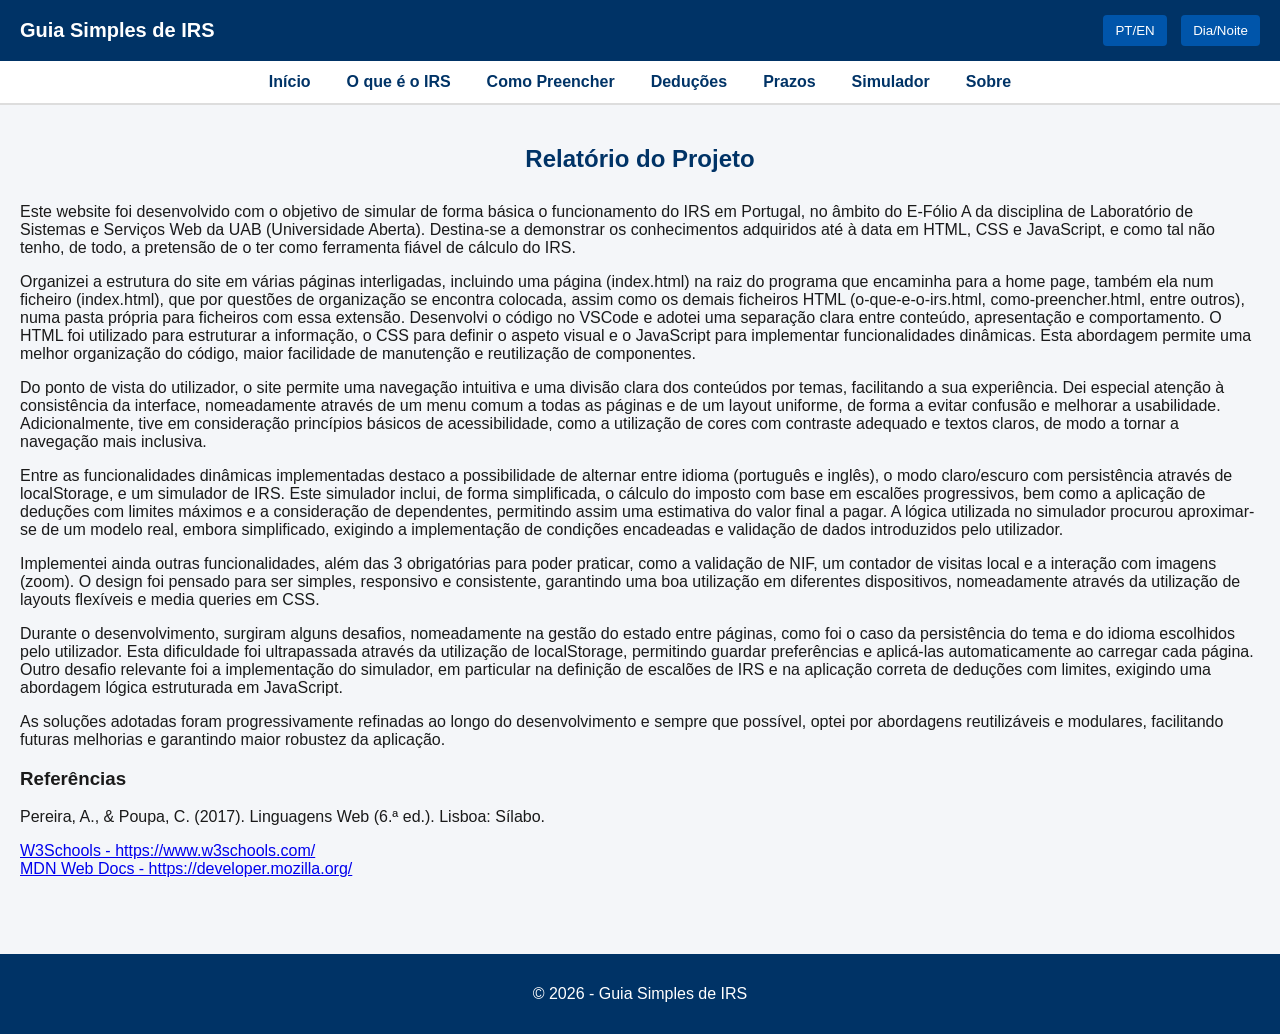
==== about.html @ 3fff0a51 "Fix project structure for GitHub Pages" ====
<!DOCTYPE html>
<html lang="pt">
<head>
    <meta charset="UTF-8" />
    <meta name="viewport" content="width=device-width, initial-scale=1.0" />
    <title>Sobre - Guia Simples de IRS</title>

    <link rel="stylesheet" href="../css/style.css" />
    <script defer src="../js/script.js"></script>
</head>

<body>

    <header class="top-bar">
        <div class="logo">
            <h1 data-pt="Guia Simples de IRS" data-en="Simple IRS Guide">
                Guia Simples de IRS
            </h1>
        </div>

        <div class="top-buttons">
            <button onclick="toggleLanguage()">PT/EN</button>
            <button onclick="toggleTheme()">Dia/Noite</button>   
        </div>
    </header>

    <nav class="menu">
        <a href="index.html" data-pt="Início" data-en="Home">Início</a>
        <a href="o-que-e-o-irs.html" data-pt="O que é o IRS" data-en="What is IRS">O que é o IRS</a>
        <a href="como-preencher.html" data-pt="Como Preencher" data-en="How to Fill">Como Preencher</a>
        <a href="deducoes.html" data-pt="Deduções" data-en="Deductions">Deduções</a>
        <a href="prazos.html" data-pt="Prazos" data-en="Deadlines">Prazos</a>
        <a href="simulador.html" data-pt="Simulador" data-en="Calculator">Simulador</a>
        <a href="about.html" data-pt="Sobre" data-en="About">Sobre</a>
    </nav>

    <main class="container">

        <section class="intro">
            <h2 data-pt="Relatório do Projeto" data-en="Project Report">
                Relatório do Projeto
            </h2>
        </section>

       
        <section>
             <p data-pt="Este website foi desenvolvido com o objetivo de simular de forma básica o funcionamento do IRS em Portugal, no âmbito do E-Fólio A da disciplina de Laboratório de Sistemas e Serviços Web da UAB (Universidade Aberta). Destina-se a demonstrar os conhecimentos adquiridos até à data em HTML, CSS e JavaScript, e como tal não tenho, de todo, a pretensão de o ter como ferramenta fiável de cálculo do IRS."
               data-en="This website was developed with the aim of simulating, in a basic way, the functioning of the IRS (Income Tax) in Portugal, within the scope of E-folio A of the UAB (Universidade Aberta) Web Systems and Services Laboratory course. It is intended to demonstrate the knowledge acquired so far in HTML, CSS, and JavaScript, and as such, I do not, in any way, claim it to be a reliable tool for calculating IRS.">
            </p>
       
            <p data-pt="Organizei a estrutura do site em várias páginas interligadas, incluindo uma página (index.html) na raiz do programa que encaminha para a home page, também ela num ficheiro (index.html), que por questões de organização se encontra colocada, assim como os demais ficheiros HTML (o-que-e-o-irs.html, como-preencher.html, entre outros), numa pasta própria para ficheiros com essa extensão. Desenvolvi o código no VSCode e adotei uma separação clara entre conteúdo, apresentação e comportamento. O HTML foi utilizado para estruturar a informação, o CSS para definir o aspeto visual e o JavaScript para implementar funcionalidades dinâmicas. Esta abordagem permite uma melhor organização do código, maior facilidade de manutenção e reutilização de componentes."
               data-en="I organized the site's structure into several interconnected pages, including a page (index.html) in the program's root directory that links to the homepage, also in an (index.html) file. For organizational purposes, this file, along with the other HTML files (what-is-irs.html, how-to-fill-out.html, among others), is located in a folder specifically for files with that extension. I developed the code in VSCode and adopted a clear separation between content, presentation, and behavior. HTML was used to structure the information, CSS to define the visual appearance, and JavaScript to implement dynamic functionalities. This approach allows for better code organization, easier maintenance, and component reuse.">
            </p>

            <p data-pt="Do ponto de vista do utilizador, o site permite uma navegação intuitiva e uma divisão clara dos conteúdos por temas, facilitando a sua experiência. Dei especial atenção à consistência da interface, nomeadamente através de um menu comum a todas as páginas e de um layout uniforme, de forma a evitar confusão e melhorar a usabilidade. Adicionalmente, tive em consideração princípios básicos de acessibilidade, como a utilização de cores com contraste adequado e textos claros, de modo a tornar a navegação mais inclusiva."
               data-en="From the user's point of view, the site allows for intuitive navigation and a clear division of content by topic, facilitating their experience. I paid special attention to the consistency of the interface, namely through a menu common to all pages and a uniform layout, in order to avoid confusion and improve usability. Additionally, I took into account basic accessibility principles, such as the use of colors with adequate contrast and clear text, in order to make navigation more inclusive.">
            </p>

            <p data-pt="Entre as funcionalidades dinâmicas implementadas destaco a possibilidade de alternar entre idioma (português e inglês), o modo claro/escuro com persistência através de localStorage, e um simulador de IRS. Este simulador inclui, de forma simplificada, o cálculo do imposto com base em escalões progressivos, bem como a aplicação de deduções com limites máximos e a consideração de dependentes, permitindo assim uma estimativa do valor final a pagar. A lógica utilizada no simulador procurou aproximar-se de um modelo real, embora simplificado, exigindo a implementação de condições encadeadas e validação de dados introduzidos pelo utilizador."
               data-en="Among the dynamic features implemented, I highlight the ability to switch between languages ​​(Portuguese and English), the light/dark mode with persistence via localStorage, and an income tax simulator. This simulator includes, in a simplified way, the calculation of tax based on progressive brackets, as well as the application of deductions with maximum limits and the consideration of dependents, thus allowing an estimate of the final amount to be paid. The logic used in the simulator sought to approximate a real model, but simplified, requiring the implementation of chained conditions and validation of data entered by the user.">
            </p>

            <p data-pt="Implementei ainda outras funcionalidades, além das 3 obrigatórias para poder praticar, como a validação de NIF, um contador de visitas local e a interação com imagens (zoom). O design foi pensado para ser simples, responsivo e consistente, garantindo uma boa utilização em diferentes dispositivos, nomeadamente através da utilização de layouts flexíveis e media queries em CSS."
               data-en="I also implemented other features for practice, such as CPF validation, a local visitor counter, and image interaction (zoom). The design was conceived to be simple, responsive, and consistent, ensuring good usability across different devices, notably through the use of flexible layouts and CSS media queries.">
            </p>

            <p data-pt="Durante o desenvolvimento, surgiram alguns desafios, nomeadamente na gestão do estado entre páginas, como foi o caso da persistência do tema e do idioma escolhidos pelo utilizador. Esta dificuldade foi ultrapassada através da utilização de localStorage, permitindo guardar preferências e aplicá-las automaticamente ao carregar cada página. Outro desafio relevante foi a implementação do simulador, em particular na definição de escalões de IRS e na aplicação correta de deduções com limites, exigindo uma abordagem lógica estruturada em JavaScript."
               data-en="During development, some challenges arose, particularly in managing state between pages, such as the persistence of the theme and language chosen by the user. This difficulty was overcome through the use of localStorage, allowing preferences to be saved and automatically applied when loading each page. Another significant challenge was the implementation of the simulator, especially in defining income tax brackets and correctly applying deductions with limits, requiring a logically structured approach in JavaScript.">
            </p>

            <p data-pt="As soluções adotadas foram progressivamente refinadas ao longo do desenvolvimento e sempre que possível, optei por abordagens reutilizáveis e modulares, facilitando futuras melhorias e garantindo maior robustez da aplicação. "
               data-en="The solutions adopted were progressively refined throughout development, and whenever possible, I opted for reusable and modular approaches, facilitating future improvements and ensuring greater robustness of the application.">
            </p>
        </section>

        <section>
            <h3 data-pt="Referências" data-en="References">
                Referências
            </h3>

            <p>Pereira, A., & Poupa, C. (2017). Linguagens Web (6.ª ed.). Lisboa: Sílabo.</p>

            <p>
                <a href="https://www.w3schools.com/" target="_blank">
                   W3Schools - https://www.w3schools.com/
                </a><br>

                <a href="https://developer.mozilla.org/" target="_blank">
                   MDN Web Docs - https://developer.mozilla.org/
                </a><br>
            </p>
        </section>

    </main>

    <footer>
        <p>
            <span data-pt="© 2026 - Guia Simples de IRS"
                  data-en="© 2026 - Simple IRS Guide">
            </span>
        </p>
    </footer>

</body>
</html>
---- css/style.css ----
/*
   Definição das propriedades base aplicadas a todo o site,
   incluindo tipografia, margens e esquema de cores inicial.
*/
body {
    margin: 0;
    font-family: Arial, Helvetica, sans-serif;
    background-color: #f4f6f9;
    color: #1a1a1a;
}

/*
   Cabeçalho (top-bar)
   Estrutura visual do cabeçalho, responsável pela área
   superior do site com título e botões de interação.
 */

.top-bar {
    background-color: #003366;
    color: white;
    padding: 15px 20px;
    display: flex;
    justify-content: space-between;
    align-items: center;
}

/* Estilização do título principal do cabeçalho */
.top-bar h1 {
    margin: 0;
    font-size: 20px;
}

/* 
   Botões de Interação (idioma e tema)
   Definição do aspeto visual dos botões globais do sistema.
 */

.top-buttons button {
    margin-left: 10px;
    padding: 8px 12px;
    border: none;
    cursor: pointer;
    border-radius: 4px;
    background-color: #0055aa;
    color: white;
    transition: 0.3s;
}

/* Efeito visual ao passar o cursor sobre os botões */
.top-buttons button:hover {
    background-color: #0077cc;
}

/* 
   Menu de navegação
   Estrutura responsável pela navegação entre páginas do site.
 */

.menu {
    background-color: #ffffff;
    display: flex;
    justify-content: center;
    flex-wrap: wrap;
    border-bottom: 2px solid #ddd;
}

/* Links do menu principal */
.menu a {
    padding: 12px 18px;
    text-decoration: none;
    color: #003366;
    font-weight: bold;
    transition: 0.3s;
}

/* Efeito de interação nos links do menu */
.menu a:hover {
    background-color: #003366;
    color: white;
    border-radius: 4px;
}

/* 
   Definição da estrutura geral das páginas e secções.
 */

.container {
    padding: 20px;
}

/* Secção introdutória das páginas */
.intro {
    text-align: center;
    margin-bottom: 30px;
}

/* Estilo dos títulos introdutórios */
.intro h2 {
    color: #003366;
}

/* 
   Painel de Navegação (dashboard) 
   Organização em grelha dos cartões de acesso rápido.
 */

.dashboard {
    display: grid;
    grid-template-columns: repeat(auto-fit, minmax(200px, 1fr));
    gap: 20px;
}

/* Cartões de navegação */
.card {
    background-color: white;
    padding: 20px;
    text-decoration: none;
    color: #1a1a1a;
    border-radius: 8px;
    box-shadow: 0 2px 6px rgba(0,0,0,0.1);
    transition: all 0.2s ease;
}

/* Efeito de elevação ao passar o cursor */
.card:hover {
    transform: translateY(-5px);
    box-shadow: 0 5px 12px rgba(0,0,0,0.2);
}

/* Estilo de destaque para cartões selecionados */
.card.highlight {
    border: 2px solid #0055aa;
    background-color: #eaf3ff;
}

/* Efeito ao clicar no cartão */
.card:active {
    border: 2px solid #0055aa;
    background-color: #eaf3ff;
    transform: scale(0.98);
}

/* Títulos dentro dos cartões */
.card h3 {
    margin-top: 10px;
    color: #003366;
}

/* 
   Imagem interativa (IRS)
   Permite interação visual com zoom e efeitos de hover.
 */

.imagem-irs {
    max-width: 100%;
    border-radius: 8px;
    margin-top: 20px;
    cursor: pointer;
    transition: transform 0.3s ease, box-shadow 0.3s ease;
}

/* Efeito de destaque ao passar o rato */
.imagem-irs:hover {
    box-shadow: 0 5px 15px rgba(0,0,0,0.2);
}

/* Estado de zoom da imagem */
.imagem-irs.zoom {
    transform: scale(1.5);
    z-index: 10;
}

/* 
   Rodapé
   Informação institucional e contador de visitas.
 */

footer {
    margin-top: 40px;
    background-color: #003366;
    color: white;
    text-align: center;
    padding: 15px;
}

/* Texto de aviso legal */
.disclaimer {
    font-size: 0.9em;
    opacity: 0.9;
}

/* Contador de visitas */
.visit-counter {
    font-weight: bold;
}

/* 
   Responsividade
   Adaptação do layout a dispositivos móveis.
 */

@media (max-width: 600px) {

    /* Ajuste do cabeçalho em ecrãs pequenos */
    .top-bar {
        flex-direction: column;
        text-align: center;
    }

    /* Menu em formato vertical */
    .menu {
        flex-direction: column;
    }

    .menu a {
        text-align: center;
    }

    /* Redução do zoom da imagem em dispositivos móveis */
    .imagem-irs.zoom {
        transform: scale(1.2);
    }
}

/* 
   Modo escuro
   Alteração global do esquema de cores da interface.
 */

body.dark {
    background-color: #1a1a1a;
    color: white;
}

/* Menu no modo escuro */
body.dark .menu {
    background-color: #222;
}

body.dark .menu a {
    color: white;
}

body.dark .menu a:hover {
    background-color: white;
    color: #111;
}

/* Cartões no modo escuro */
body.dark .card {
    background-color: #2a2a2a;
    color: white;
    box-shadow: 0 4px 10px rgba(0,0,0,0.5);
}

/* Títulos no modo escuro */
body.dark h1,
body.dark h2,
body.dark h3 {
    color: white;
}

/* Efeito da imagem no modo escuro */
body.dark .imagem-irs:hover {
    box-shadow: 0 5px 15px rgba(255,255,255,0.2);
}

/* Botões no modo escuro */
body.dark .top-buttons button {
    background-color: #444;
    color: white;
}

body.dark .top-buttons button:hover {
    background-color: #666;
}

/* Cabeçalho no modo escuro */
body.dark .top-bar {
    background-color: #111;
}

/* Rodapé no modo escuro */
body.dark footer {
    background-color: #111;
}
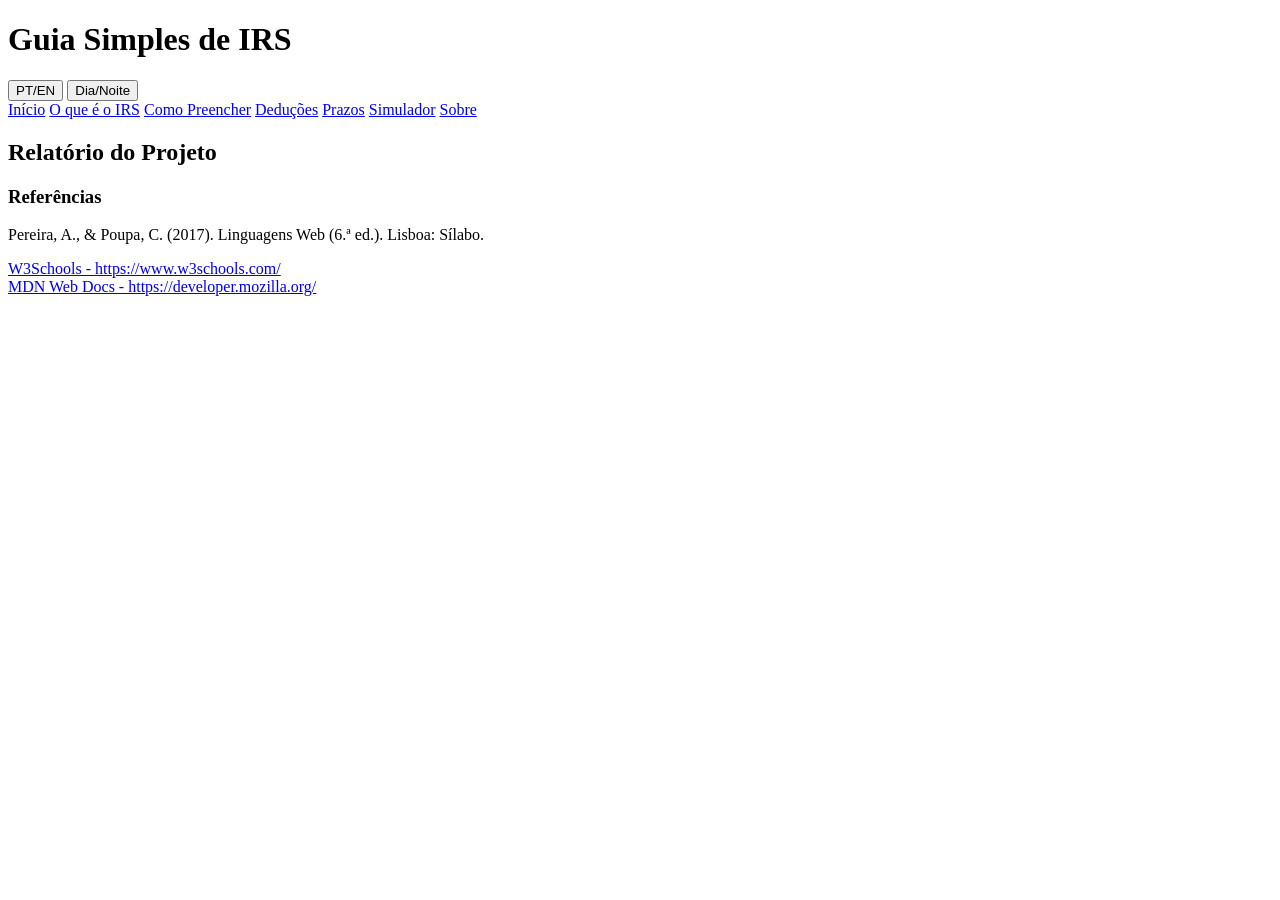
==== commit 2e950776: "Fix paths for GitHub Pages deployment" ====
--- a/about.html
+++ b/about.html
@@ -5,8 +5,8 @@
     <meta name="viewport" content="width=device-width, initial-scale=1.0" />
     <title>Sobre - Guia Simples de IRS</title>
 
-    <link rel="stylesheet" href="../css/style.css" />
-    <script defer src="../js/script.js"></script>
+    <link rel="stylesheet" href="/irs-site/css/style.css">
+    <script defer src="/irs-site/js/script.js"></script>
 </head>
 
 <body>
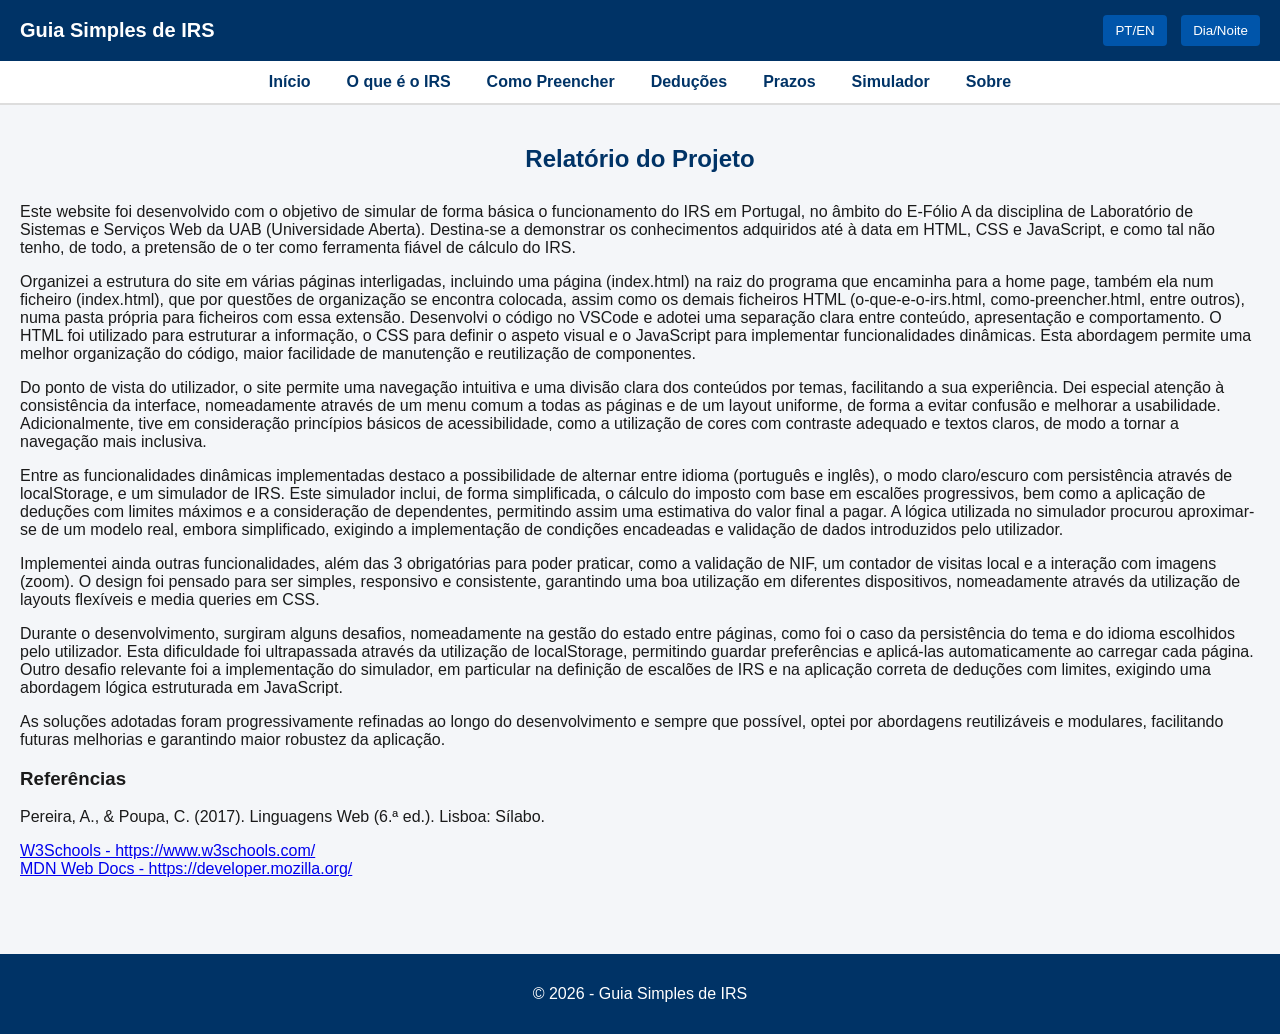
==== commit 04733036: "Fix image zoom and update IRS page structure" ====
--- a/about.html
+++ b/about.html
@@ -5,8 +5,8 @@
     <meta name="viewport" content="width=device-width, initial-scale=1.0" />
     <title>Sobre - Guia Simples de IRS</title>
 
-    <link rel="stylesheet" href="/irs-site/css/style.css">
-    <script defer src="/irs-site/js/script.js"></script>
+    <link rel="stylesheet" href="css/style.css">
+    <script defer src="js/script.js"></script>
 </head>
 
 <body>
--- a/css/style.css
+++ b/css/style.css
@@ -0,0 +1,286 @@
+/*
+   Definição das propriedades base aplicadas a todo o site,
+   incluindo tipografia, margens e esquema de cores inicial.
+*/
+body {
+    margin: 0;
+    font-family: Arial, Helvetica, sans-serif;
+    background-color: #f4f6f9;
+    color: #1a1a1a;
+}
+
+/*
+   Cabeçalho (top-bar)
+   Estrutura visual do cabeçalho, responsável pela área
+   superior do site com título e botões de interação.
+ */
+
+.top-bar {
+    background-color: #003366;
+    color: white;
+    padding: 15px 20px;
+    display: flex;
+    justify-content: space-between;
+    align-items: center;
+}
+
+/* Estilização do título principal do cabeçalho */
+.top-bar h1 {
+    margin: 0;
+    font-size: 20px;
+}
+
+/* 
+   Botões de Interação (idioma e tema)
+   Definição do aspeto visual dos botões globais do sistema.
+ */
+
+.top-buttons button {
+    margin-left: 10px;
+    padding: 8px 12px;
+    border: none;
+    cursor: pointer;
+    border-radius: 4px;
+    background-color: #0055aa;
+    color: white;
+    transition: 0.3s;
+}
+
+/* Efeito visual ao passar o cursor sobre os botões */
+.top-buttons button:hover {
+    background-color: #0077cc;
+}
+
+/* 
+   Menu de navegação
+   Estrutura responsável pela navegação entre páginas do site.
+ */
+
+.menu {
+    background-color: #ffffff;
+    display: flex;
+    justify-content: center;
+    flex-wrap: wrap;
+    border-bottom: 2px solid #ddd;
+}
+
+/* Links do menu principal */
+.menu a {
+    padding: 12px 18px;
+    text-decoration: none;
+    color: #003366;
+    font-weight: bold;
+    transition: 0.3s;
+}
+
+/* Efeito de interação nos links do menu */
+.menu a:hover {
+    background-color: #003366;
+    color: white;
+    border-radius: 4px;
+}
+
+/* 
+   Definição da estrutura geral das páginas e secções.
+ */
+
+.container {
+    padding: 20px;
+}
+
+/* Secção introdutória das páginas */
+.intro {
+    text-align: center;
+    margin-bottom: 30px;
+}
+
+/* Estilo dos títulos introdutórios */
+.intro h2 {
+    color: #003366;
+}
+
+/* 
+   Painel de Navegação (dashboard) 
+   Organização em grelha dos cartões de acesso rápido.
+ */
+
+.dashboard {
+    display: grid;
+    grid-template-columns: repeat(auto-fit, minmax(200px, 1fr));
+    gap: 20px;
+}
+
+/* Cartões de navegação */
+.card {
+    background-color: white;
+    padding: 20px;
+    text-decoration: none;
+    color: #1a1a1a;
+    border-radius: 8px;
+    box-shadow: 0 2px 6px rgba(0,0,0,0.1);
+    transition: all 0.2s ease;
+}
+
+/* Efeito de elevação ao passar o cursor */
+.card:hover {
+    transform: translateY(-5px);
+    box-shadow: 0 5px 12px rgba(0,0,0,0.2);
+}
+
+/* Estilo de destaque para cartões selecionados */
+.card.highlight {
+    border: 2px solid #0055aa;
+    background-color: #eaf3ff;
+}
+
+/* Efeito ao clicar no cartão */
+.card:active {
+    border: 2px solid #0055aa;
+    background-color: #eaf3ff;
+    transform: scale(0.98);
+}
+
+/* Títulos dentro dos cartões */
+.card h3 {
+    margin-top: 10px;
+    color: #003366;
+}
+
+/* 
+   Imagem interativa (IRS)
+   Permite interação visual com zoom e efeitos de hover.
+ */
+
+.imagem-irs {
+    max-width: 100%;
+    border-radius: 8px;
+    margin-top: 20px;
+    cursor: pointer;
+    transition: transform 0.3s ease, box-shadow 0.3s ease;
+}
+
+/* Efeito de destaque ao passar o rato */
+.imagem-irs:hover {
+    box-shadow: 0 5px 15px rgba(0,0,0,0.2);
+}
+
+/* Estado de zoom da imagem */
+.imagem-irs.zoom {
+    transform: scale(1.5);
+    z-index: 10;
+}
+
+/* 
+   Rodapé
+   Informação institucional e contador de visitas.
+ */
+
+footer {
+    margin-top: 40px;
+    background-color: #003366;
+    color: white;
+    text-align: center;
+    padding: 15px;
+}
+
+/* Texto de aviso legal */
+.disclaimer {
+    font-size: 0.9em;
+    opacity: 0.9;
+}
+
+/* Contador de visitas */
+.visit-counter {
+    font-weight: bold;
+}
+
+/* 
+   Responsividade
+   Adaptação do layout a dispositivos móveis.
+ */
+
+@media (max-width: 600px) {
+
+    /* Ajuste do cabeçalho em ecrãs pequenos */
+    .top-bar {
+        flex-direction: column;
+        text-align: center;
+    }
+
+    /* Menu em formato vertical */
+    .menu {
+        flex-direction: column;
+    }
+
+    .menu a {
+        text-align: center;
+    }
+
+    /* Redução do zoom da imagem em dispositivos móveis */
+    .imagem-irs.zoom {
+        transform: scale(1.2);
+    }
+}
+
+/* 
+   Modo escuro
+   Alteração global do esquema de cores da interface.
+ */
+
+body.dark {
+    background-color: #1a1a1a;
+    color: white;
+}
+
+/* Menu no modo escuro */
+body.dark .menu {
+    background-color: #222;
+}
+
+body.dark .menu a {
+    color: white;
+}
+
+body.dark .menu a:hover {
+    background-color: white;
+    color: #111;
+}
+
+/* Cartões no modo escuro */
+body.dark .card {
+    background-color: #2a2a2a;
+    color: white;
+    box-shadow: 0 4px 10px rgba(0,0,0,0.5);
+}
+
+/* Títulos no modo escuro */
+body.dark h1,
+body.dark h2,
+body.dark h3 {
+    color: white;
+}
+
+/* Efeito da imagem no modo escuro */
+body.dark .imagem-irs:hover {
+    box-shadow: 0 5px 15px rgba(255,255,255,0.2);
+}
+
+/* Botões no modo escuro */
+body.dark .top-buttons button {
+    background-color: #444;
+    color: white;
+}
+
+body.dark .top-buttons button:hover {
+    background-color: #666;
+}
+
+/* Cabeçalho no modo escuro */
+body.dark .top-bar {
+    background-color: #111;
+}
+
+/* Rodapé no modo escuro */
+body.dark footer {
+    background-color: #111;
+}
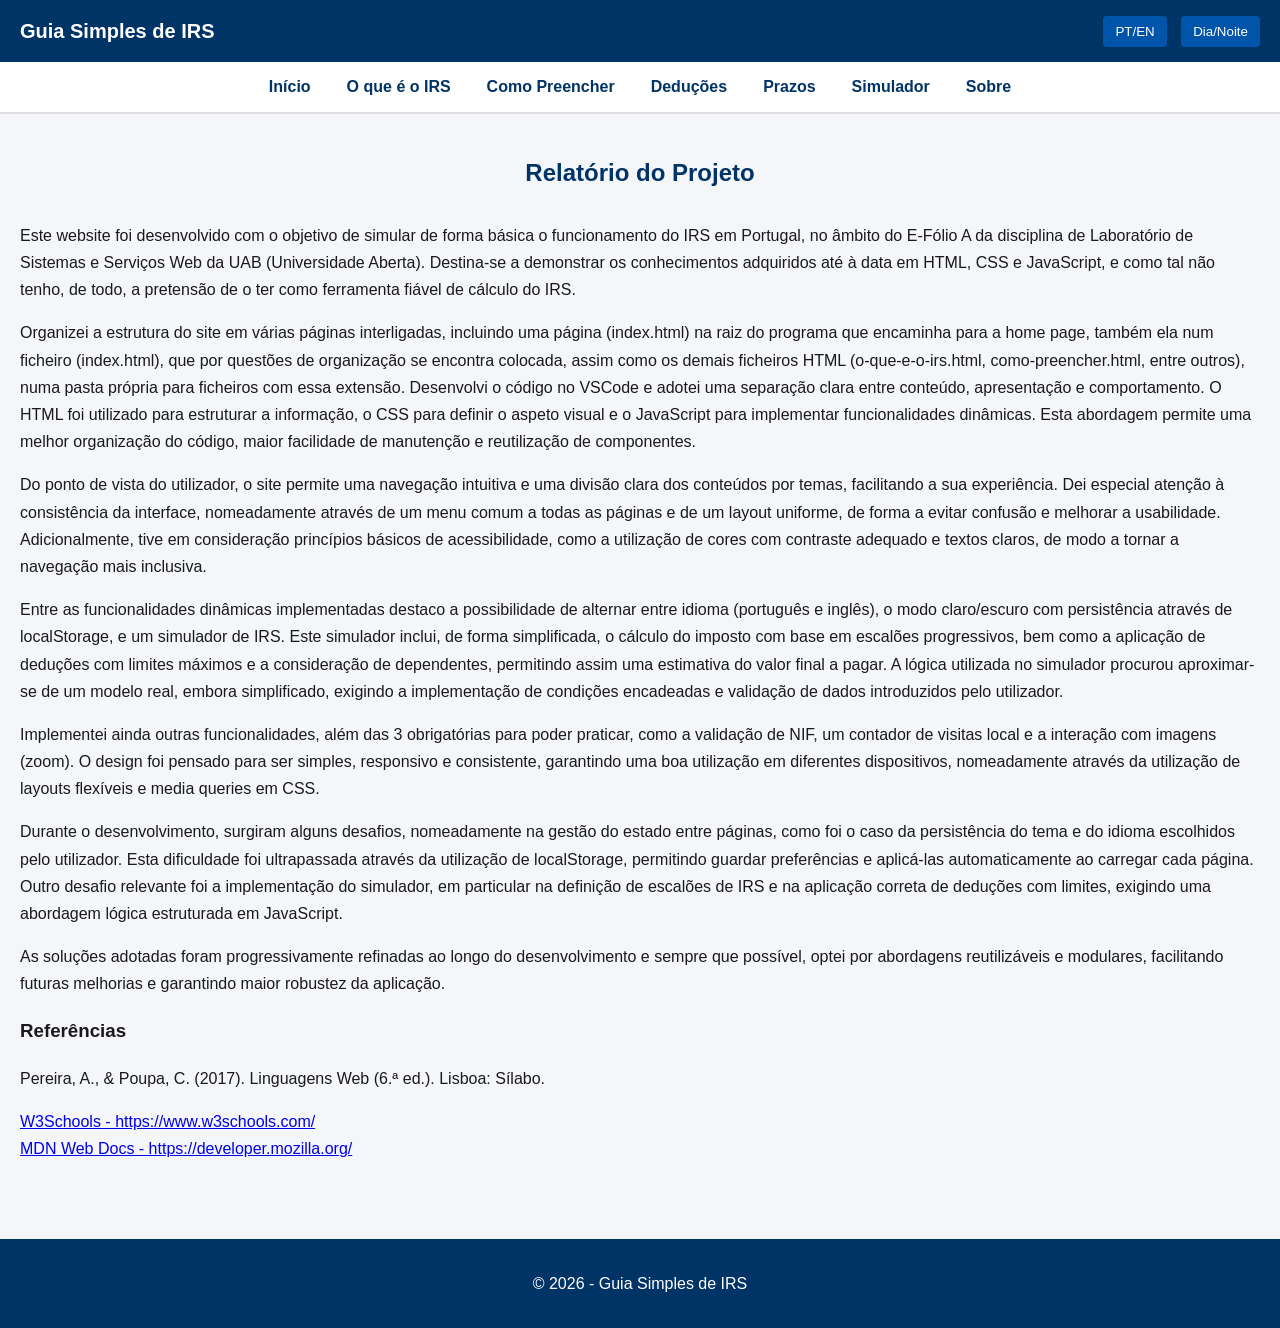
==== commit f9cfce5e: "Apply about page typography improvements" ====
--- a/about.html
+++ b/about.html
@@ -7,9 +7,10 @@
 
     <link rel="stylesheet" href="css/style.css">
     <script defer src="js/script.js"></script>
+
 </head>
 
-<body>
+<body class="about-page">
 
     <header class="top-bar">
         <div class="logo">
--- a/css/style.css
+++ b/css/style.css
@@ -283,4 +283,12 @@
 /* Rodapé no modo escuro */
 body.dark footer {
     background-color: #111;
+}
+
+body.about-page {
+    line-height: 1.6;
+}
+
+body.about-page p {
+    line-height: 1.7;
 }
